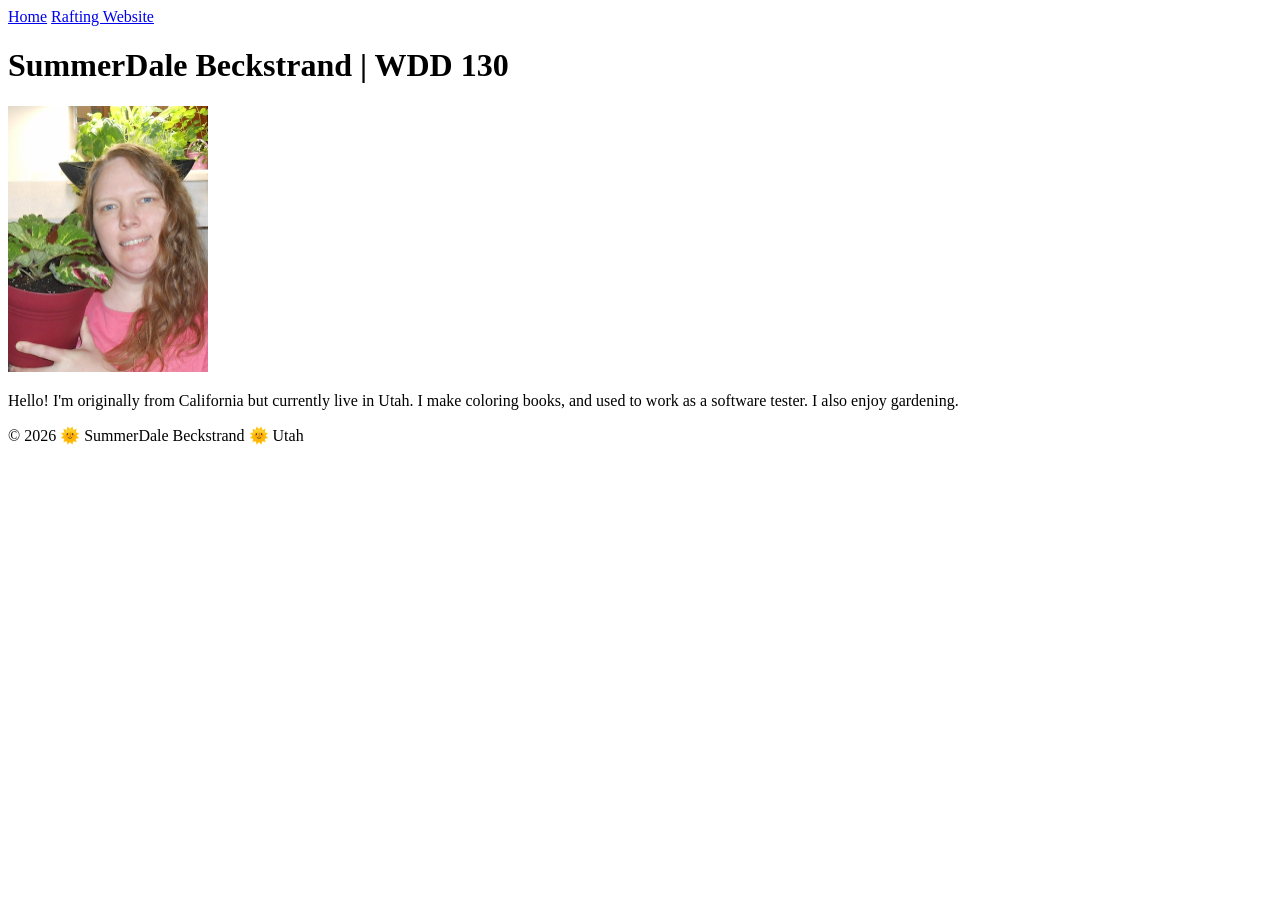
==== index.html @ 2e3c1ac3 "changes description to a single p element" ====
<!DOCTYPE html>
<html lang="en">

<head>
    <meta charset="UTF-8">
    <meta name="viewport" content="width=device-width, initial-scale=1.0">
    <title>SummerDale Beckstrand | WDD 130</title>
</head>

<body>
    <header>
        <nav>
            <a href="#">Home</a>
            <a href="wwr/">Rafting Website</a>
        </nav>
    </header>
    <main>
        <h1>SummerDale Beckstrand | WDD 130</h1>
        <img src="images/profile.jpg" alt="SummerDale Beckstrand holding a coleus plant"
          width="200">
        <p>Hello! I'm originally from California but currently live in Utah. I make coloring books,
            and used to work as a software tester. I also enjoy gardening.</p>
    </main>
    <footer>
        <p>&copy; 2026 🌞 SummerDale Beckstrand 🌞 Utah</p>
    </footer>
</body>

</html>
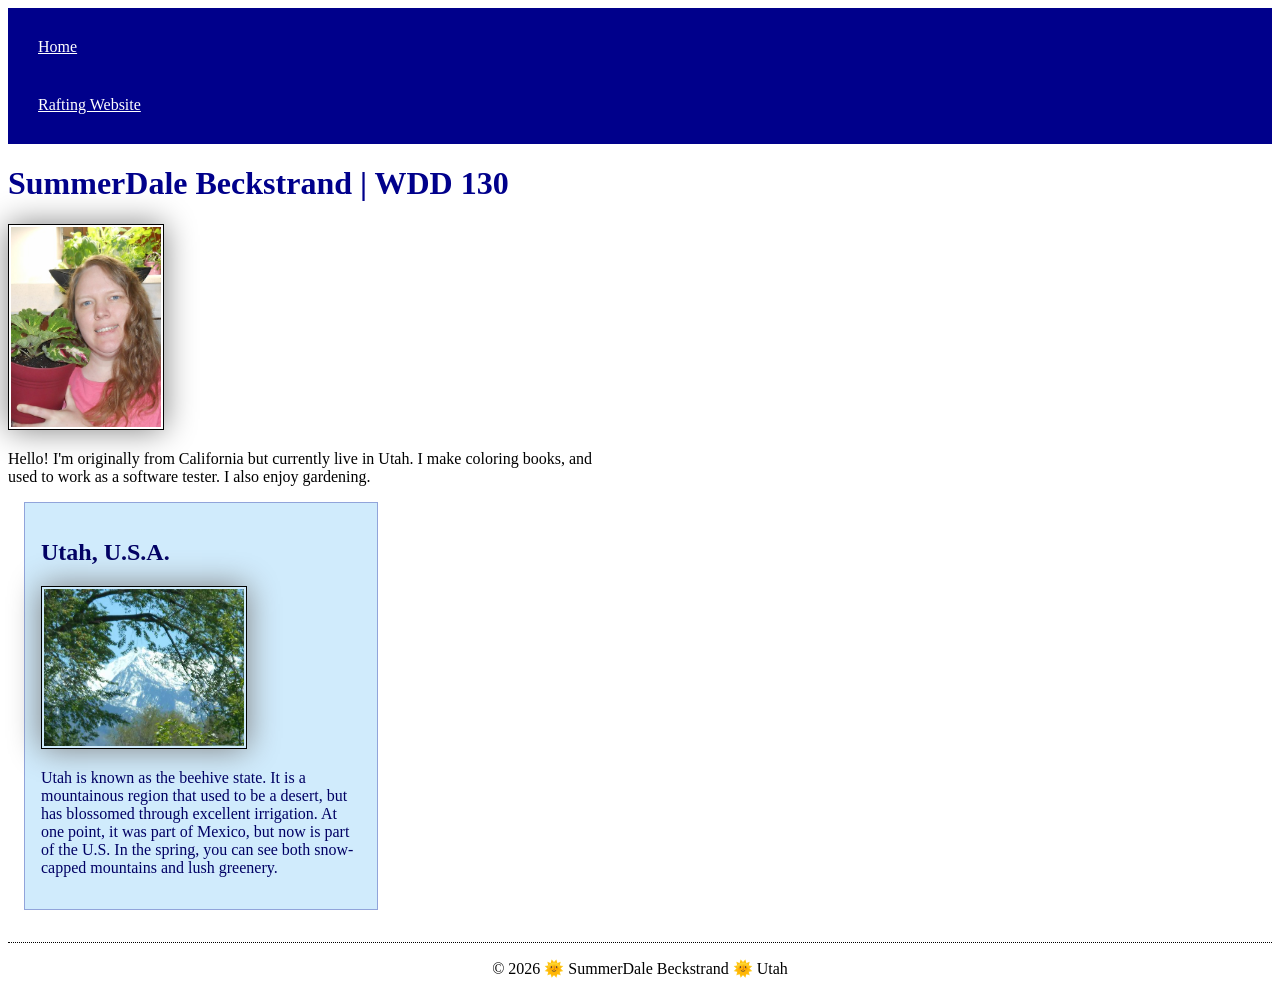
==== commit efee35d0: "adds info about Utah and updates css" ====
--- a/index.html
+++ b/index.html
@@ -5,6 +5,10 @@
     <meta charset="UTF-8">
     <meta name="viewport" content="width=device-width, initial-scale=1.0">
     <title>SummerDale Beckstrand | WDD 130</title>
+    <meta name="description"
+      content="SummerDale Beckstrand's Home Page for learning web development in WDD130 at BYU-Pathway">
+    <meta name="author" content="SummerDale Beckstrand">
+    <link rel="stylesheet" href="styles/styles.css">
 </head>
 
 <body>
@@ -21,6 +25,16 @@
         <p>Hello! I'm originally from California but currently live in Utah. I make coloring books,
             and used to work as a software tester. I also enjoy gardening.</p>
     </main>
+    <aside>
+        <h2>Utah, U.S.A.</h2>
+        <img src="images/green-snow-mountains-small.jpg"
+          alt="Snow capped mountain surrounded by green trees in the foreground.">
+        <p>Utah is known as the beehive state. It is a mountainous region that used to be a desert,
+            but has blossomed through excellent irrigation. At one point, it was part of Mexico, but
+            now is part of the U.S. In the spring, you can see both snow-capped mountains and lush
+            greenery.
+        </p>
+    </aside>
     <footer>
         <p>&copy; 2026 🌞 SummerDale Beckstrand 🌞 Utah</p>
     </footer>
--- a/styles/styles.css
+++ b/styles/styles.css
@@ -0,0 +1,55 @@
+nav {
+    background-color: darkblue;
+    padding: 10px;
+}
+
+nav a {
+    color: white;
+    display: block;
+    padding: 20px;
+}
+
+h1 {
+    color: darkblue;
+}
+
+img {
+    width: 150px;
+    height: auto;
+    border: 1px solid black;
+    padding: 2px;
+    box-shadow: 0 0 30px gray;
+}
+
+p {
+    padding: 0;
+}
+
+main {
+    max-width: 600px;
+}
+
+main img {
+    width: 150px;
+    height: auto;
+}
+
+aside {
+    width: 20rem;
+    margin: 1rem;
+    border: 1px solid rgb(0 0 139 / 0.3);
+    padding: 1rem;
+    background-color: rgb(208, 235, 252);
+    color: rgb(0, 0, 100);
+}
+
+aside img {
+    width: 200px;
+    height: auto;
+}
+
+footer {
+    margin-top: 2em;
+    border-top: 1px dotted black;
+    text-align: center;
+}
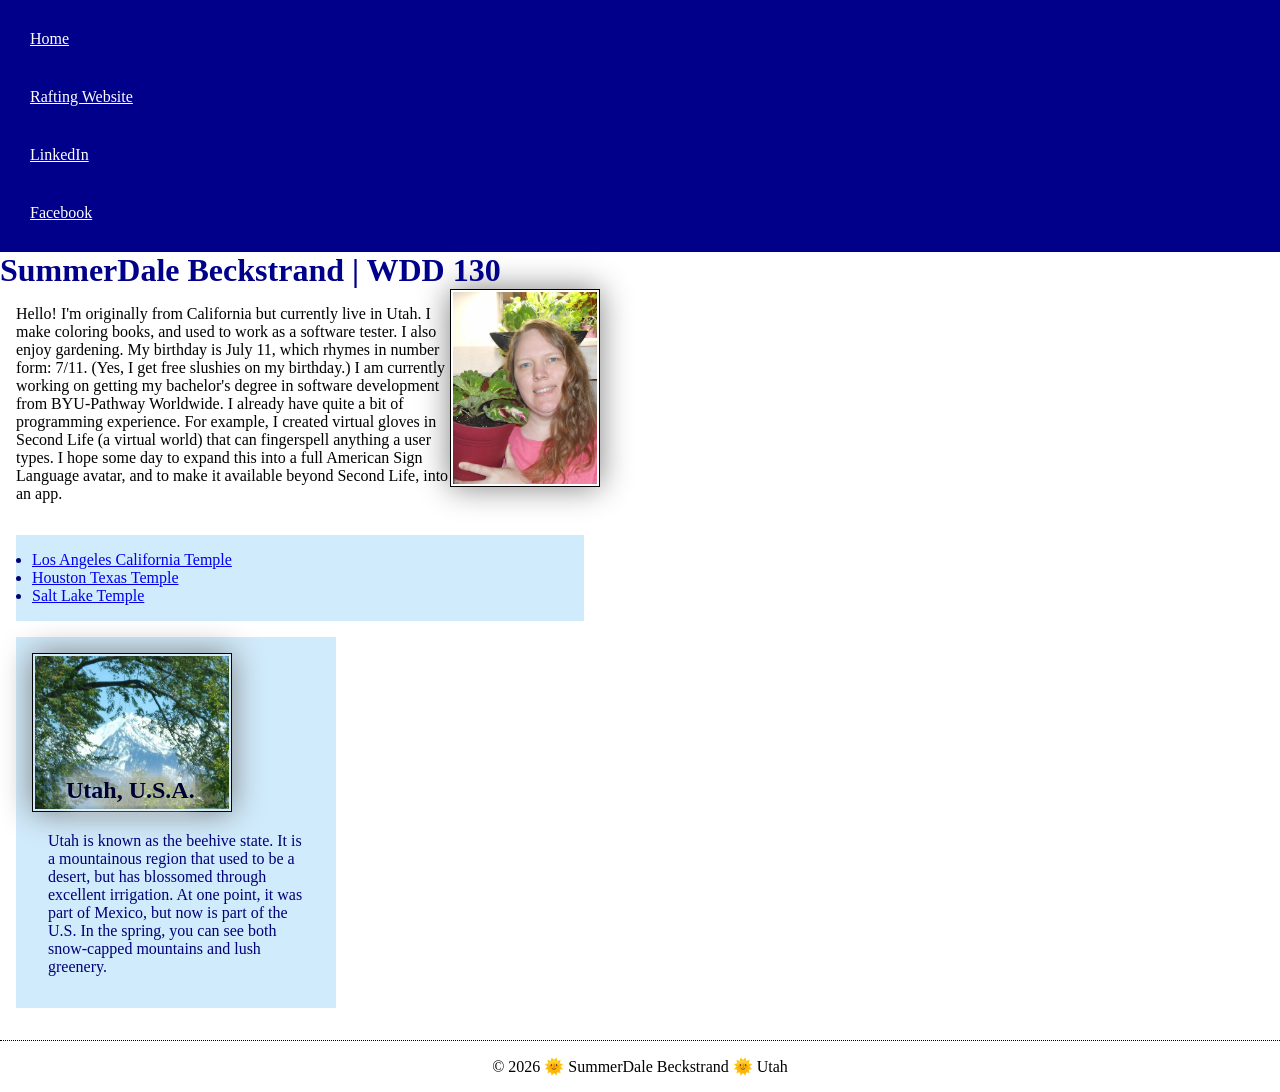
==== commit c6f2e1d8: "adds  links and css formatting" ====
--- a/index.html
+++ b/index.html
@@ -16,16 +16,37 @@
         <nav>
             <a href="#">Home</a>
             <a href="wwr/">Rafting Website</a>
+            <a href="https://www.linkedin.com/in/summerdale-beckstrand/">LinkedIn</a>
+            <a href="https://www.facebook.com/profile.php?id=61567170356503">Facebook</a>
         </nav>
     </header>
     <main>
         <h1>SummerDale Beckstrand | WDD 130</h1>
-        <img src="images/profile.jpg" alt="SummerDale Beckstrand holding a coleus plant"
-          width="200">
+        <img class="floating" src="images/profile.jpg"
+          alt="SummerDale Beckstrand holding a coleus plant" width="200">
         <p>Hello! I'm originally from California but currently live in Utah. I make coloring books,
-            and used to work as a software tester. I also enjoy gardening.</p>
+            and used to work as a software tester. I also enjoy gardening. My birthday is July 11,
+            which rhymes in number form: 7/11. (Yes, I get free slushies on my birthday.) I am
+            currently working on getting my bachelor's degree in software development from
+            BYU-Pathway Worldwide. I already have quite a bit of programming experience. For
+            example, I created virtual gloves in Second Life (a virtual world) that can fingerspell
+            anything a user types. I hope some day to expand this into a full American Sign Language
+            avatar, and to make it available beyond Second Life, into an app.</p>
+
+        <ul class="box">
+            <li><a href="https://www.churchofjesuschrist.org/temples/details/los-angeles-california-temple?lang=eng"
+                  target="_blank">Los
+                    Angeles California Temple</a>
+            </li>
+            <li><a href="https://www.churchofjesuschrist.org/temples/details/houston-texas-temple?lang=eng"
+                  target="_blank">Houston
+                    Texas Temple</a></li>
+            <li><a href="https://www.churchofjesuschrist.org/temples/details/salt-lake-temple?lang=eng"
+                  target="_blank">Salt
+                    Lake Temple</a></li>
+        </ul>
     </main>
-    <aside>
+    <aside class="box">
         <h2>Utah, U.S.A.</h2>
         <img src="images/green-snow-mountains-small.jpg"
           alt="Snow capped mountain surrounded by green trees in the foreground.">
--- a/styles/styles.css
+++ b/styles/styles.css
@@ -1,28 +1,55 @@
+* {
+    margin: 0;
+    padding: 0;
+    box-sizing: border-box;
+}
+
+:root {
+    --border-size: 1px;
+    --border-color: black;
+    --aside-border-color: rgb(0 0 139 / 0.3);
+    --header-color: darkblue;
+    --shadow-color: gray;
+    --main-border-style: solid;
+    --blur-radius: 30px;
+    --shadow-offset: 0 0;
+    --img-width: 150px;
+    --img-padding: 2px;
+    --bg-color: darkblue;
+    --aside-bgcolor: rgb(208, 235, 252);
+    --nav-color: white;
+    --aside-color: #007;
+    --img-title-color: #003;
+    --img-title-bgcolor: rgba(255, 255, 255, 0.45);
+    --img-title-shadow-color: white;
+    --img-title-shadow-size: 20px;
+}
+
 nav {
-    background-color: darkblue;
+    background-color: var(--bg-color);
     padding: 10px;
 }
 
 nav a {
-    color: white;
+    color: var(--nav-color);
     display: block;
     padding: 20px;
 }
 
 h1 {
-    color: darkblue;
+    color: var(--header-color);
 }
 
 img {
-    width: 150px;
+    width: var(--img-width);
     height: auto;
-    border: 1px solid black;
-    padding: 2px;
-    box-shadow: 0 0 30px gray;
+    border: var(--border-size) var(--main-border-style) var(--border-color);
+    padding: var(--img-padding);
+    box-shadow: var(--shadow-offset) var(--blur-radius) var(--shadow-color);
 }
 
 p {
-    padding: 0;
+    padding: 1rem;
 }
 
 main {
@@ -30,17 +57,27 @@
 }
 
 main img {
-    width: 150px;
+    width: var(--img-width);
     height: auto;
+    border: var(--border-size) var(--main-border-style) var(--border-color);
+    padding: var(--img-padding);
+    box-shadow: var(--shadow-offset) var(--blur-radius) var(--shadow-color);
+    float: right;
 }
 
 aside {
     width: 20rem;
-    margin: 1rem;
-    border: 1px solid rgb(0 0 139 / 0.3);
-    padding: 1rem;
-    background-color: rgb(208, 235, 252);
-    color: rgb(0, 0, 100);
+    position: relative;
+
+}
+
+aside h2 {
+    position: absolute;
+    top: 140px;
+    left: 50px;
+    color: var(--img-title-color);
+    background-color: var(--img-title-bgcolor);
+    box-shadow: var(--shadow-offset) var(--img-title-shadow-size) var(--img-title-shadow-color);
 }
 
 aside img {
@@ -50,6 +87,16 @@
 
 footer {
     margin-top: 2em;
-    border-top: 1px dotted black;
+    border-top: var(--border-size) dotted var(--border-color);
     text-align: center;
+}
+
+/* Class Selectors */
+
+.box {
+    margin: 1rem;
+    border: var(--border-size) var(--main-border-style) var(--aside-bordercolor);
+    padding: 1rem;
+    background-color: var(--aside-bgcolor);
+    color: var(--aside-color);
 }
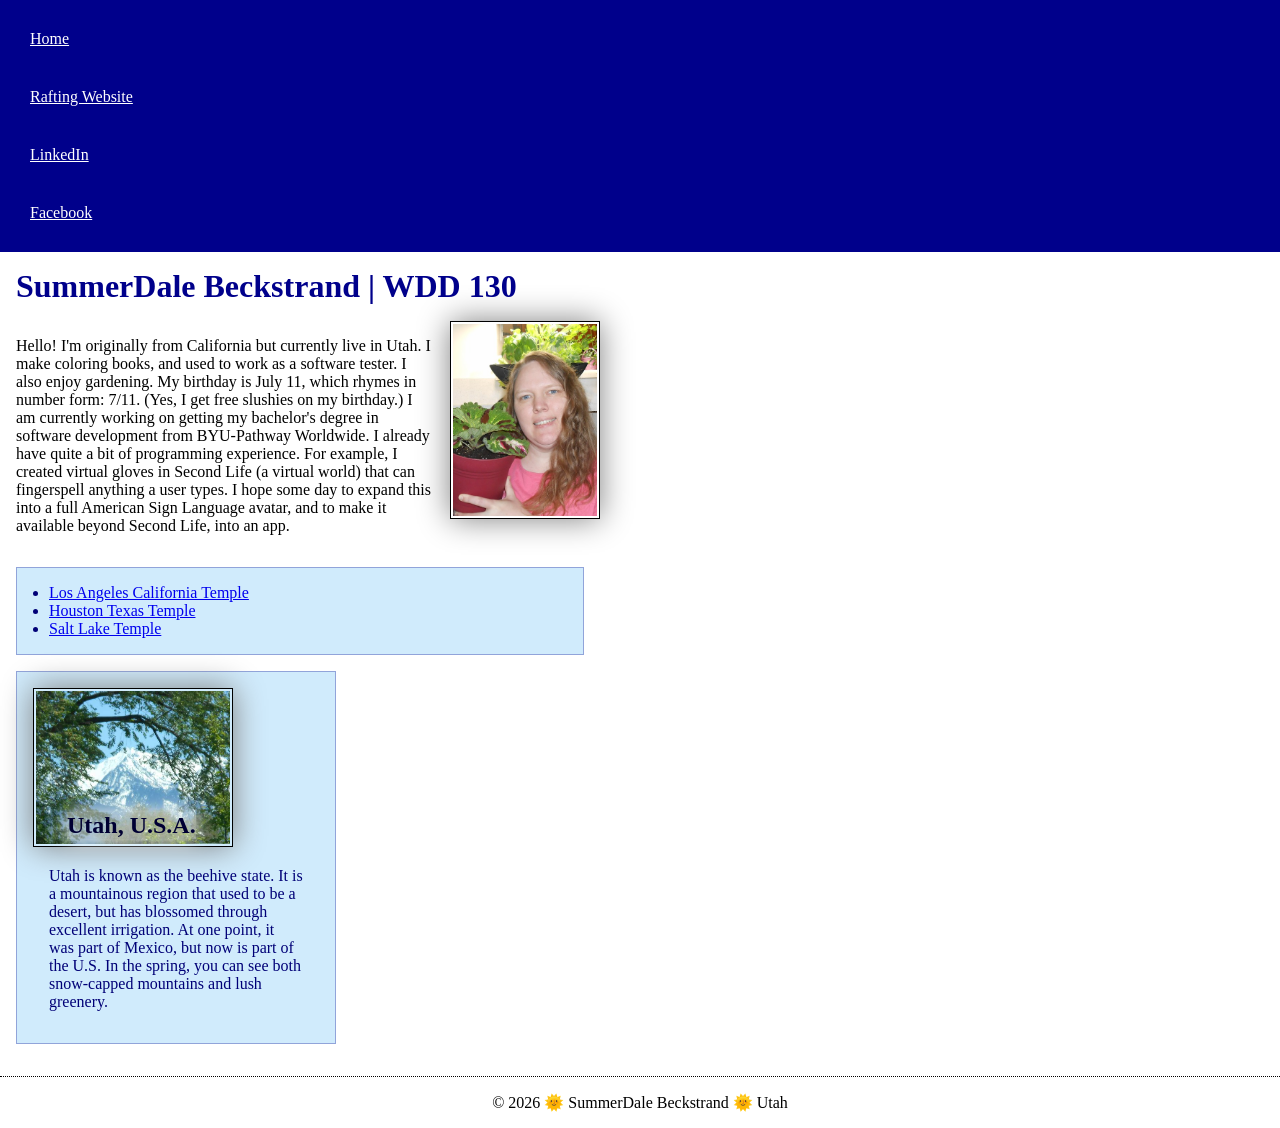
==== commit 827d1644: "fixes borders and adds padding" ====
--- a/index.html
+++ b/index.html
@@ -33,7 +33,7 @@
             anything a user types. I hope some day to expand this into a full American Sign Language
             avatar, and to make it available beyond Second Life, into an app.</p>
 
-        <ul class="box">
+        <ul class="box indent">
             <li><a href="https://www.churchofjesuschrist.org/temples/details/los-angeles-california-temple?lang=eng"
                   target="_blank">Los
                     Angeles California Temple</a>
--- a/styles/styles.css
+++ b/styles/styles.css
@@ -38,6 +38,7 @@
 
 h1 {
     color: var(--header-color);
+    padding: 1rem;
 }
 
 img {
@@ -63,6 +64,7 @@
     padding: var(--img-padding);
     box-shadow: var(--shadow-offset) var(--blur-radius) var(--shadow-color);
     float: right;
+    margin: 0 0 1rem 1rem;
 }
 
 aside {
@@ -95,8 +97,12 @@
 
 .box {
     margin: 1rem;
-    border: var(--border-size) var(--main-border-style) var(--aside-bordercolor);
+    border: var(--border-size) var(--main-border-style) var(--aside-border-color);
     padding: 1rem;
     background-color: var(--aside-bgcolor);
     color: var(--aside-color);
+}
+
+.indent {
+    padding-left: 2rem;
 }
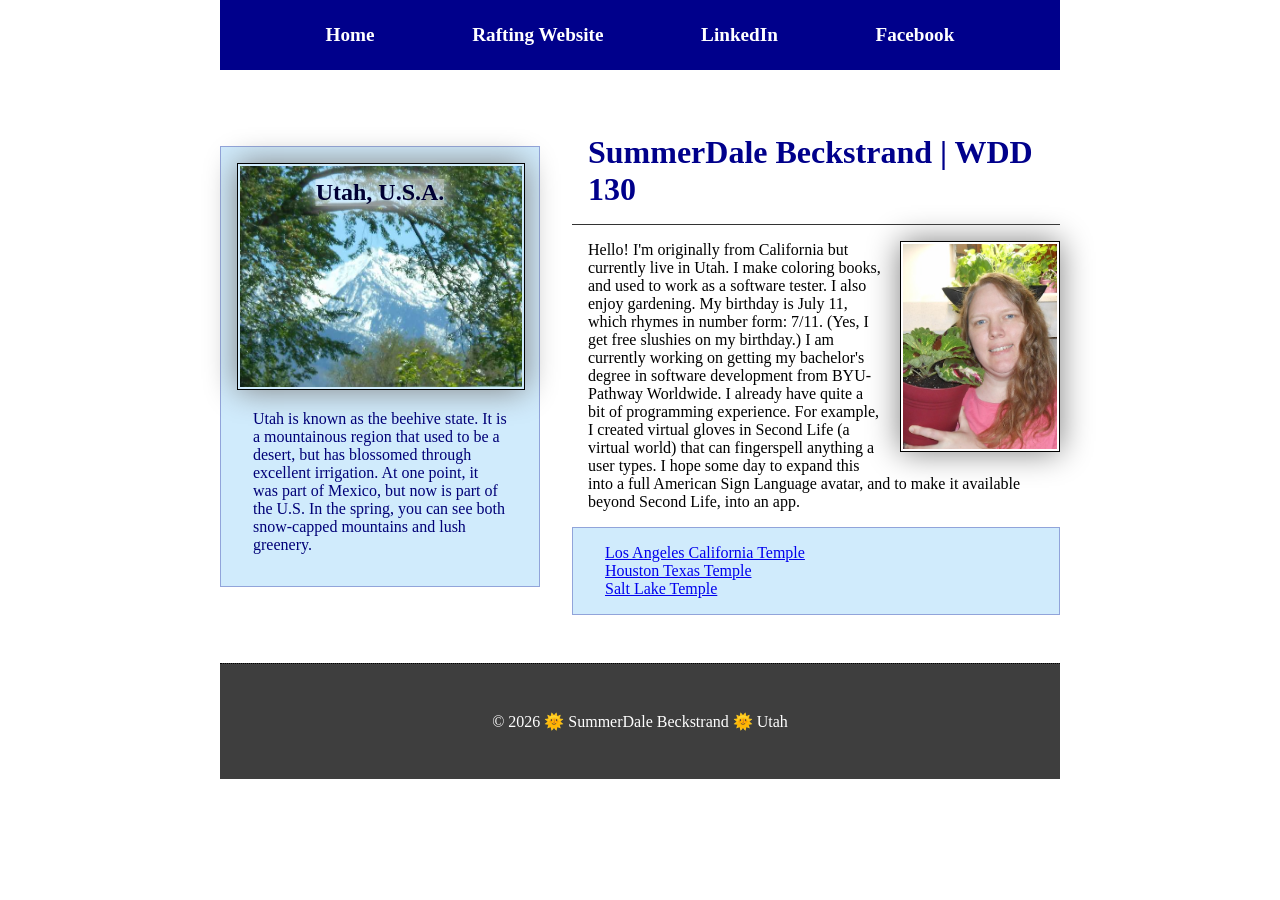
==== commit b6cb5561: "updates home page layout" ====
--- a/index.html
+++ b/index.html
@@ -20,42 +20,51 @@
             <a href="https://www.facebook.com/profile.php?id=61567170356503">Facebook</a>
         </nav>
     </header>
-    <main>
-        <h1>SummerDale Beckstrand | WDD 130</h1>
-        <img class="floating" src="images/profile.jpg"
-          alt="SummerDale Beckstrand holding a coleus plant" width="200">
-        <p>Hello! I'm originally from California but currently live in Utah. I make coloring books,
-            and used to work as a software tester. I also enjoy gardening. My birthday is July 11,
-            which rhymes in number form: 7/11. (Yes, I get free slushies on my birthday.) I am
-            currently working on getting my bachelor's degree in software development from
-            BYU-Pathway Worldwide. I already have quite a bit of programming experience. For
-            example, I created virtual gloves in Second Life (a virtual world) that can fingerspell
-            anything a user types. I hope some day to expand this into a full American Sign Language
-            avatar, and to make it available beyond Second Life, into an app.</p>
+    <div class="grid">
+        <main>
+            <h1>SummerDale Beckstrand | WDD 130</h1>
+            <img class="floating" src="images/profile.jpg"
+              alt="SummerDale Beckstrand holding a coleus plant" width="200">
+            <p>Hello! I'm originally from California but currently live in Utah. I make coloring
+                books,
+                and used to work as a software tester. I also enjoy gardening. My birthday is July
+                11,
+                which rhymes in number form: 7/11. (Yes, I get free slushies on my birthday.) I am
+                currently working on getting my bachelor's degree in software development from
+                BYU-Pathway Worldwide. I already have quite a bit of programming experience. For
+                example, I created virtual gloves in Second Life (a virtual world) that can
+                fingerspell
+                anything a user types. I hope some day to expand this into a full American Sign
+                Language
+                avatar, and to make it available beyond Second Life, into an app.</p>
 
-        <ul class="box indent">
-            <li><a href="https://www.churchofjesuschrist.org/temples/details/los-angeles-california-temple?lang=eng"
-                  target="_blank">Los
-                    Angeles California Temple</a>
-            </li>
-            <li><a href="https://www.churchofjesuschrist.org/temples/details/houston-texas-temple?lang=eng"
-                  target="_blank">Houston
-                    Texas Temple</a></li>
-            <li><a href="https://www.churchofjesuschrist.org/temples/details/salt-lake-temple?lang=eng"
-                  target="_blank">Salt
-                    Lake Temple</a></li>
-        </ul>
-    </main>
-    <aside class="box">
-        <h2>Utah, U.S.A.</h2>
-        <img src="images/green-snow-mountains-small.jpg"
-          alt="Snow capped mountain surrounded by green trees in the foreground.">
-        <p>Utah is known as the beehive state. It is a mountainous region that used to be a desert,
-            but has blossomed through excellent irrigation. At one point, it was part of Mexico, but
-            now is part of the U.S. In the spring, you can see both snow-capped mountains and lush
-            greenery.
-        </p>
-    </aside>
+            <ul class="box indent">
+                <li><a href="https://www.churchofjesuschrist.org/temples/details/los-angeles-california-temple?lang=eng"
+                      target="_blank">Los
+                        Angeles California Temple</a>
+                </li>
+                <li><a href="https://www.churchofjesuschrist.org/temples/details/houston-texas-temple?lang=eng"
+                      target="_blank">Houston
+                        Texas Temple</a></li>
+                <li><a href="https://www.churchofjesuschrist.org/temples/details/salt-lake-temple?lang=eng"
+                      target="_blank">Salt
+                        Lake Temple</a></li>
+            </ul>
+        </main>
+        <aside class="box">
+            <h2>Utah, U.S.A.</h2>
+            <img src="images/green-snow-mountains-small.jpg"
+              alt="Snow capped mountain surrounded by green trees in the foreground.">
+            <p>Utah is known as the beehive state. It is a mountainous region that used to be a
+                desert,
+                but has blossomed through excellent irrigation. At one point, it was part of Mexico,
+                but
+                now is part of the U.S. In the spring, you can see both snow-capped mountains and
+                lush
+                greenery.
+            </p>
+        </aside>
+    </div>
     <footer>
         <p>&copy; 2026 🌞 SummerDale Beckstrand 🌞 Utah</p>
     </footer>
--- a/styles/styles.css
+++ b/styles/styles.css
@@ -13,32 +13,46 @@
     --main-border-style: solid;
     --blur-radius: 30px;
     --shadow-offset: 0 0;
-    --img-width: 150px;
+    --img-width: 10rem;
     --img-padding: 2px;
     --bg-color: darkblue;
     --aside-bgcolor: rgb(208, 235, 252);
     --nav-color: white;
     --aside-color: #007;
     --img-title-color: #003;
-    --img-title-bgcolor: rgba(255, 255, 255, 0.45);
+    --img-title-bgcolor: rgba(255, 255, 255, 0.55);
     --img-title-shadow-color: white;
     --img-title-shadow-size: 20px;
 }
 
-nav {
-    background-color: var(--bg-color);
-    padding: 10px;
+header,
+.grid,
+footer {
+    max-width: 840px;
+    margin: 0 auto;
 }
 
 nav a {
+    display: block;
+    padding: 0.5rem;
+    text-decoration: none;
+    font-size: 1.2rem;
+    font-weight: 700;
     color: var(--nav-color);
-    display: block;
-    padding: 20px;
+}
+
+nav {
+    background-color: var(--bg-color);
+    padding: 1rem;
+    display: flex;
+    justify-content: space-evenly;
+    align-items: center;
 }
 
 h1 {
     color: var(--header-color);
     padding: 1rem;
+    border-bottom: 1px solid #333;
 }
 
 img {
@@ -53,10 +67,6 @@
     padding: 1rem;
 }
 
-main {
-    max-width: 600px;
-}
-
 main img {
     width: var(--img-width);
     height: auto;
@@ -64,26 +74,35 @@
     padding: var(--img-padding);
     box-shadow: var(--shadow-offset) var(--blur-radius) var(--shadow-color);
     float: right;
-    margin: 0 0 1rem 1rem;
+    margin: 1rem 0 1rem 1rem;
+}
+
+main {
+    grid-column: 2 / 3;
+    margin: 1rem 0;
 }
 
 aside {
     width: 20rem;
     position: relative;
+    grid-column: 1 / 2;
+    grid-row: 1 / 2;
 
 }
 
 aside h2 {
     position: absolute;
-    top: 140px;
-    left: 50px;
+    max-width: 20rem;
+    top: 2rem;
+    left: 50%;
     color: var(--img-title-color);
     background-color: var(--img-title-bgcolor);
     box-shadow: var(--shadow-offset) var(--img-title-shadow-size) var(--img-title-shadow-color);
+    transform: translateX(-50%)
 }
 
 aside img {
-    width: 200px;
+    width: 18rem;
     height: auto;
 }
 
@@ -91,12 +110,20 @@
     margin-top: 2em;
     border-top: var(--border-size) dotted var(--border-color);
     text-align: center;
+    background-color: #3e3e3e;
+    color: white;
+    margin: 2rem auto;
+    padding: 2rem 1rem;
+}
+
+ul {
+    list-style: none;
+    padding: 1rem;
 }
 
 /* Class Selectors */
 
 .box {
-    margin: 1rem;
     border: var(--border-size) var(--main-border-style) var(--aside-border-color);
     padding: 1rem;
     background-color: var(--aside-bgcolor);
@@ -105,4 +132,12 @@
 
 .indent {
     padding-left: 2rem;
+}
+
+.grid {
+    display: grid;
+    align-items: center;
+    gap: 2rem;
+    margin-top: 2rem;
+    margin-bottom: 2rem;
 }
